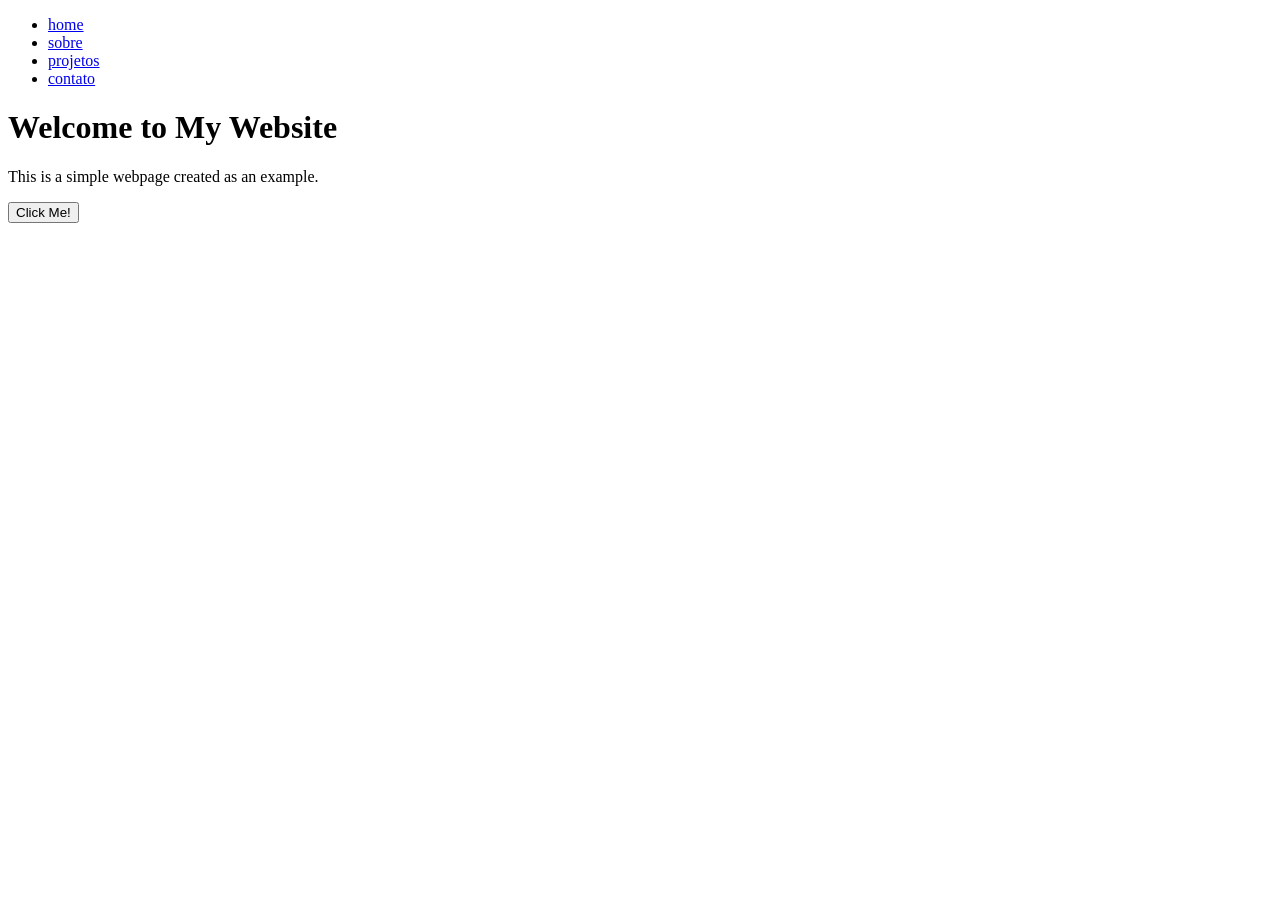
==== index.html @ 92a7688d "Add files via upload" ====
<!DOCTYPE html>
<html lang="en">
<head>
<link rel="stylesheet" href="styles.css">
    <meta charset="UTF-8">
    <meta name="viewport" content="width=device-width, initial-scale=1.0">
    <link rel="stylesheet" href="style.css">
    <title>Document</title>
</head>
<body>
<header>

    <ul>
        <li><a href ="index.html">home</a></li>
        <li><a href ="sobre.html">sobre</a></li>
        <li><a href ="projetos.html">projetos</a></li>
        <li><a href ="contato.html">contato</a></li>
        </ul>
    </nav>
</header>


    <div class="container">
        <h1>Welcome to My Website</h1>
        <p>This is a simple webpage created as an example.</p>
        <button id="clickMe">Click Me!</button>
    </div>

    <script src="script.js"></script>
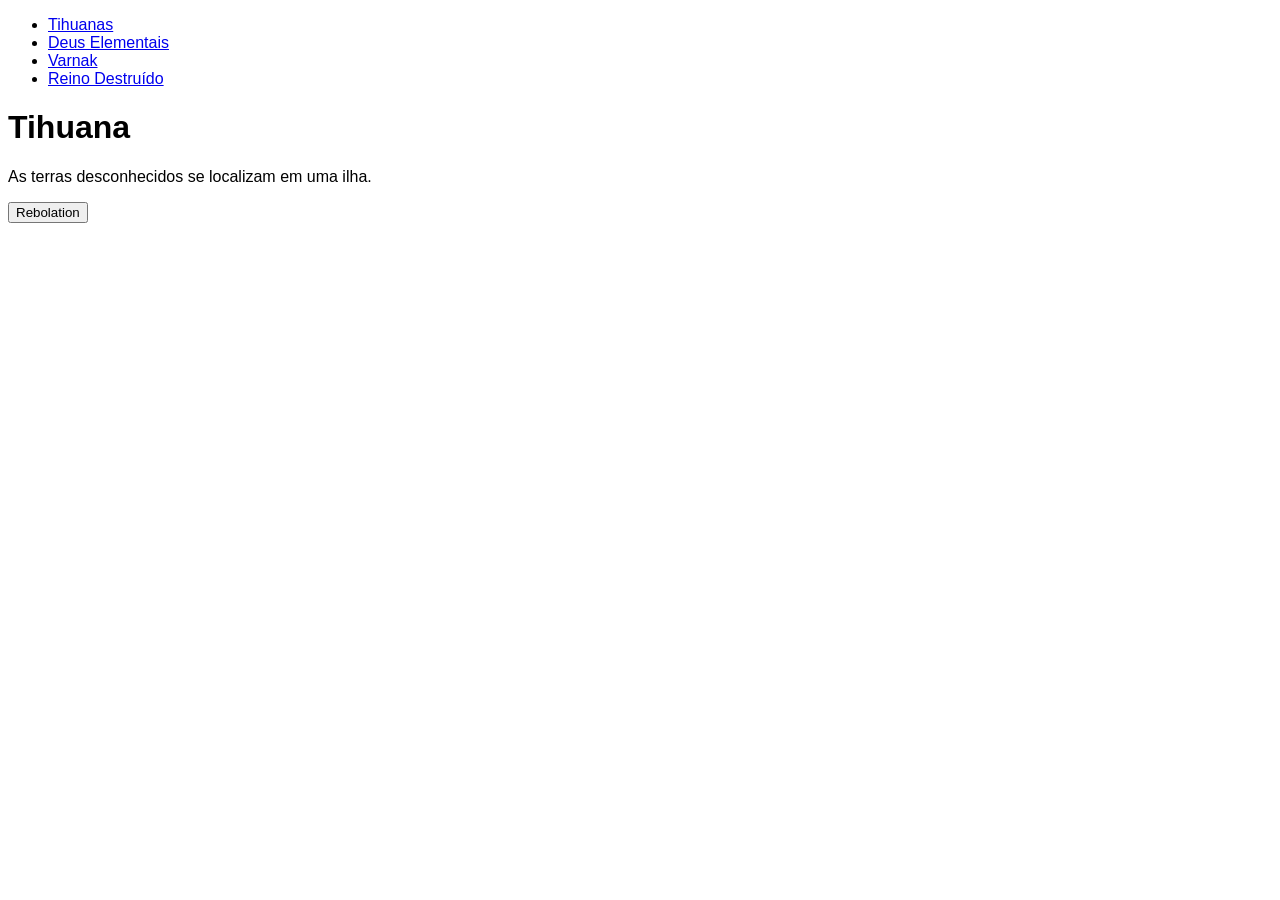
==== commit 0b93f86c: "Add files via upload" ====
--- a/index.html
+++ b/index.html
@@ -1,29 +1,31 @@
 <!DOCTYPE html>
 <html lang="en">
 <head>
-<link rel="stylesheet" href="styles.css">
     <meta charset="UTF-8">
     <meta name="viewport" content="width=device-width, initial-scale=1.0">
     <link rel="stylesheet" href="style.css">
-    <title>Document</title>
+    <title>Tihuana</title>
 </head>
 <body>
 <header>
 
     <ul>
-        <li><a href ="index.html">home</a></li>
-        <li><a href ="sobre.html">sobre</a></li>
-        <li><a href ="projetos.html">projetos</a></li>
-        <li><a href ="contato.html">contato</a></li>
+        <li><a href ="Tihuanas.html">Tihuanas<a></li>
+        <li><a href ="Deus-Elementais.html">Deus Elementais</a></li>
+        <li><a href ="Varnak.htmlobre">Varnak</a></li>
+        <li><a href ="Reino-Destruído.html">Reino Destruído</a></li>
         </ul>
     </nav>
 </header>
 
 
     <div class="container">
-        <h1>Welcome to My Website</h1>
-        <p>This is a simple webpage created as an example.</p>
-        <button id="clickMe">Click Me!</button>
+        <h1>Tihuana</h1>
+    
+        <p>As terras desconhecidos se localizam em uma ilha.</p>
+        <button id="Rebolation">Rebolation</button>
     </div>
 
-    <script src="script.js"></script>+    <script src="script.js"></script>
+</body>
+</html>
--- a/style.css
+++ b/style.css
@@ -0,0 +1,18 @@
+body{
+    background-color: #ffffffe1;
+    font-family: Arial, sans-serif;
+
+}
+
+.container{
+    perspective: 800px;
+}
+
+.container p {
+    transition: transform 0.6s ease;
+    transform-style: preserve-3d;
+}
+
+.container p:hover {
+    transform: rotateY(45deg);
+}
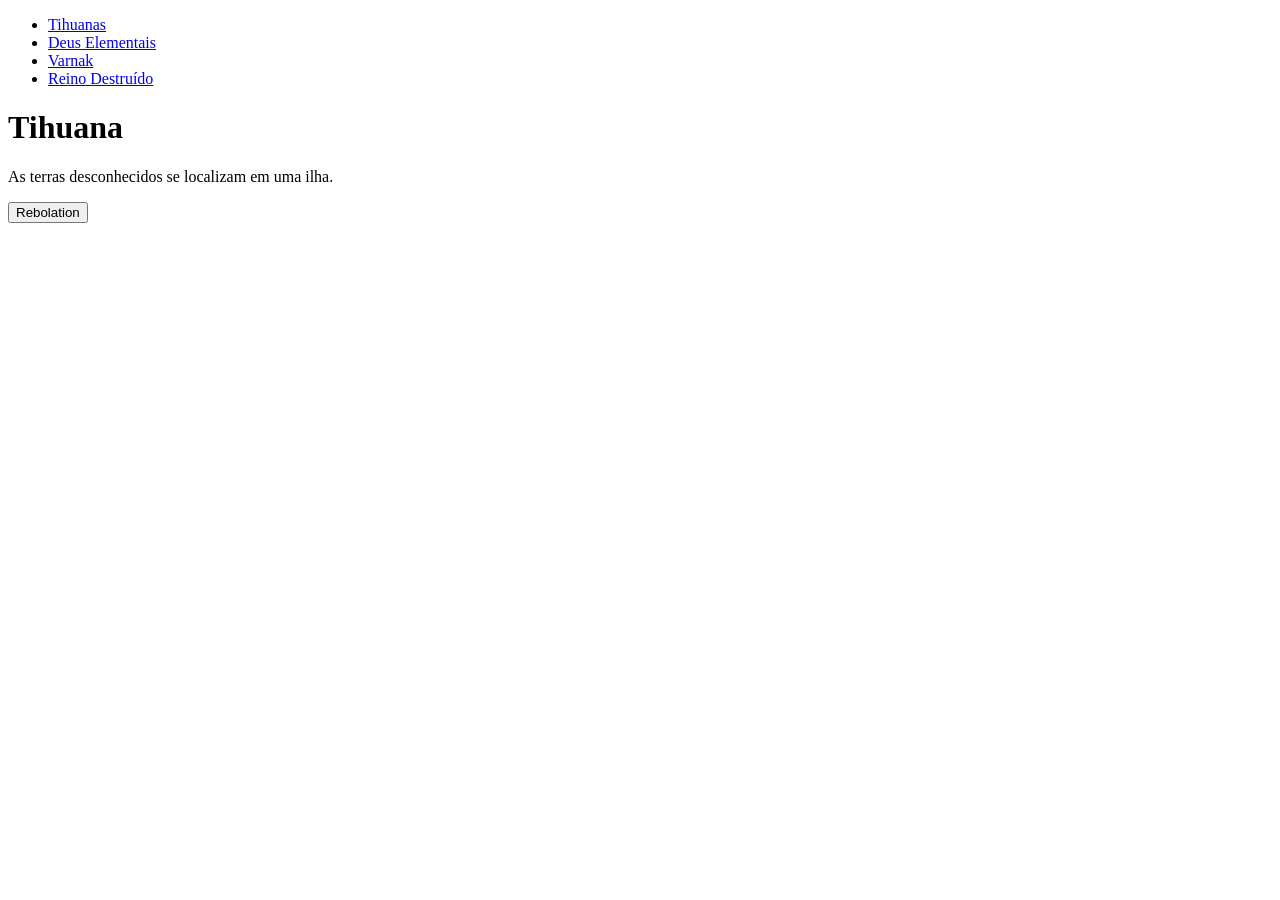
==== commit 4b27c970: "Add files via upload" ====
--- a/index.html
+++ b/index.html
@@ -12,12 +12,11 @@
     <ul>
         <li><a href ="Tihuanas.html">Tihuanas<a></li>
         <li><a href ="Deus-Elementais.html">Deus Elementais</a></li>
-        <li><a href ="Varnak.htmlobre">Varnak</a></li>
+        <li><a href ="Varnak.html">Varnak</a></li>
         <li><a href ="Reino-Destruído.html">Reino Destruído</a></li>
         </ul>
     </nav>
 </header>
-
 
     <div class="container">
         <h1>Tihuana</h1>
--- a/style.css
+++ b/style.css
@@ -1,7 +1,16 @@
 body{
-    background-color: #ffffffe1;
+    background-color:
     font-family: Arial, sans-serif;
 
+}
+
+P{
+    background-color:
+}
+
+span{
+    background-color: rgb(255, 255, 255);
+    color: blueviolet;
 }
 
 .container{
